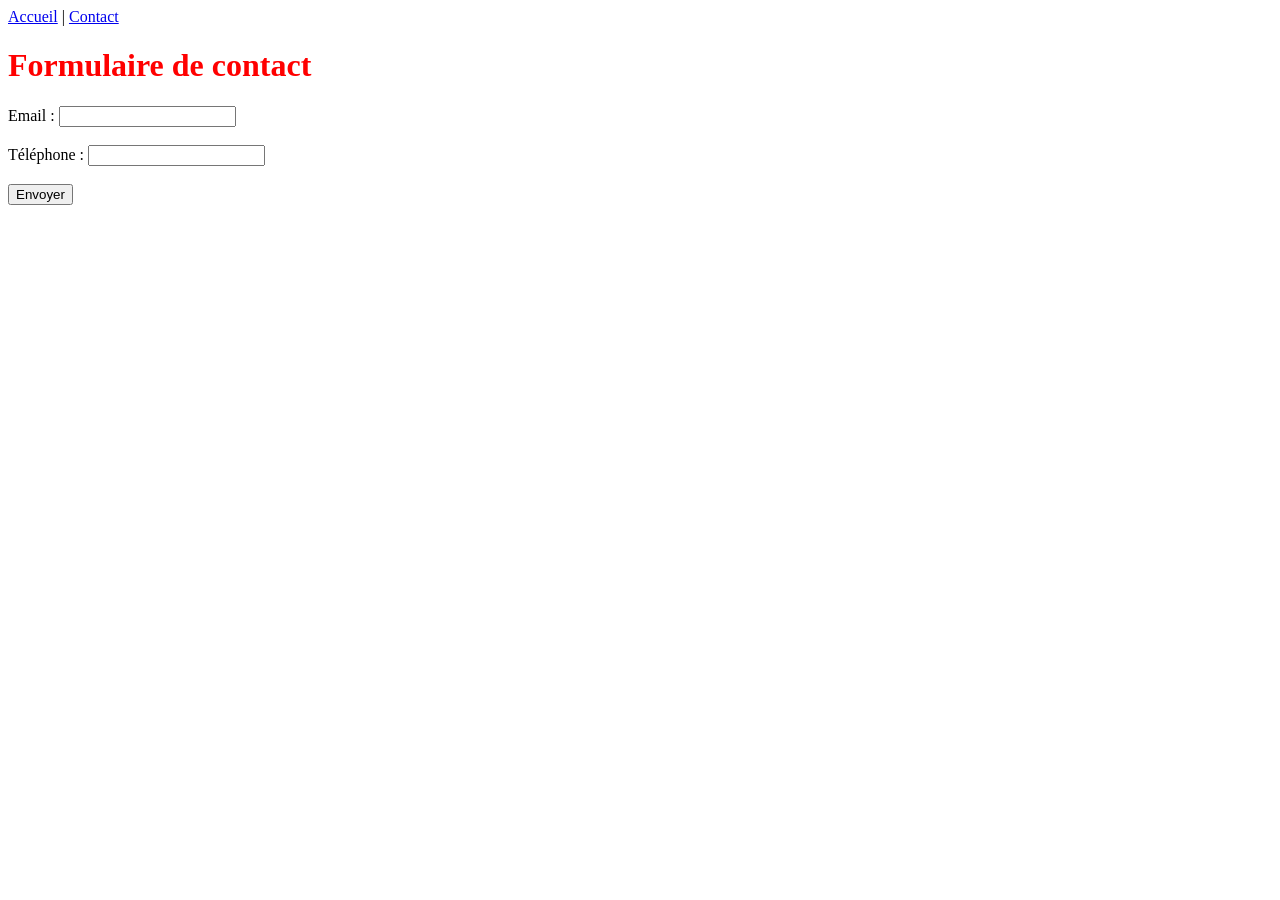
==== contact.html @ 5890fd1d "feat: ajout contact.html" ====
<!doctype html>
<html lang="fr">

<head>
    <meta charset="utf-8">
    <title>Mon Sitte</title>
    <link rel="stylesheet" href="style.css">
</head>

<body>
    <header>
        <nav>
            <a href="index.html">Accueil</a> |
            <a href="contact.html">Contact</a>
        </nav>
    </header>
    <main>
        <form>
            <h1>Formulaire de contact</h1>

            <label for="email">Email :</label>
            <input type="email" id="email" name="email"><br><br>

            <label for="tel">Téléphone :</label>
            <input type="tel" id="tel" name="tel"><br><br>

            <input type="submit" value="Envoyer">
        </form>
    </main>
</body>

</html>
---- style.css ----
h1{
    color: red;
}
h2{
    color: green;
}
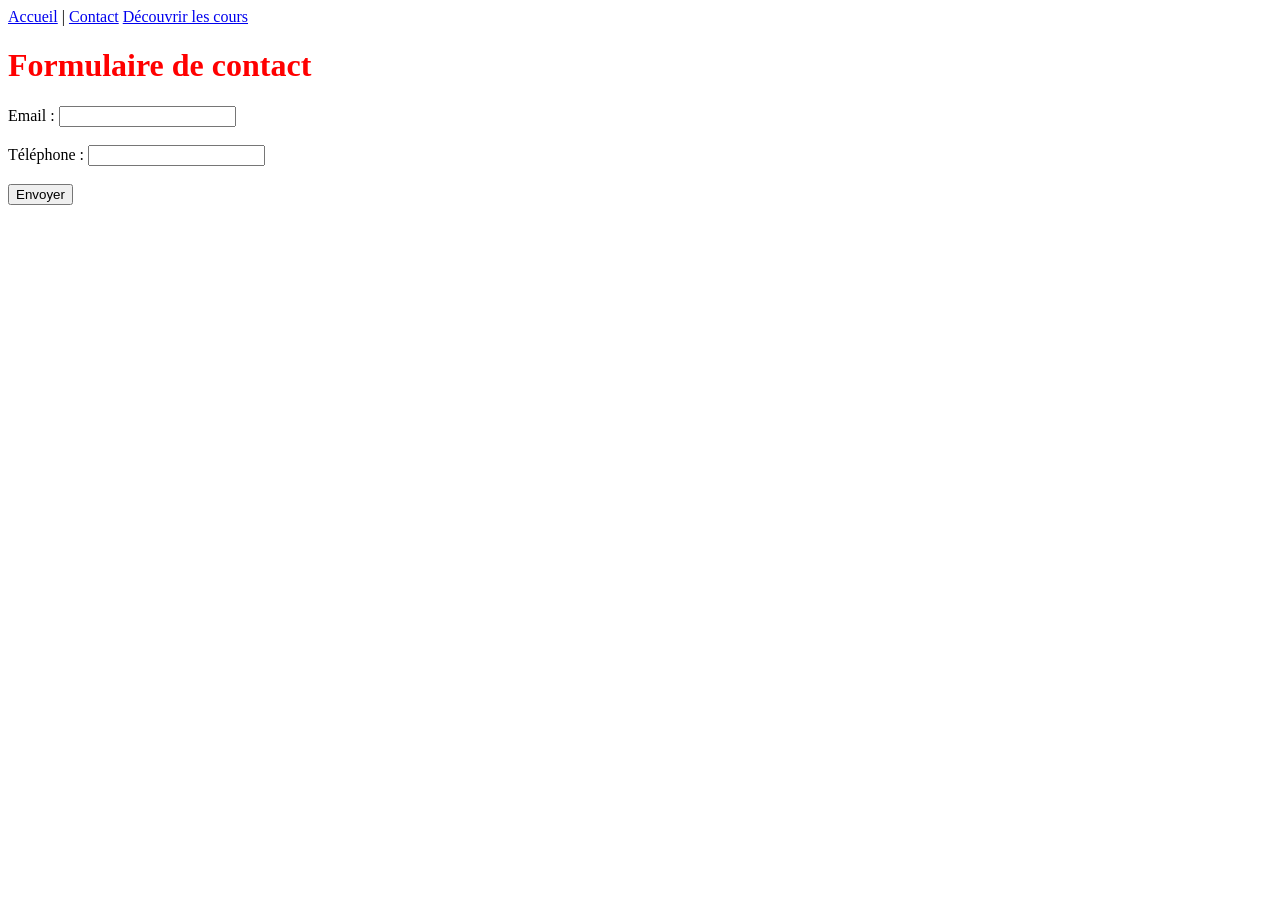
==== commit 4d033f45: "fix: modifications des navbar, et correction de bug" ====
--- a/contact.html
+++ b/contact.html
@@ -3,7 +3,7 @@
 
 <head>
     <meta charset="utf-8">
-    <title>Mon Sitte</title>
+    <title>Contact</title>
     <link rel="stylesheet" href="style.css">
 </head>
 
@@ -12,6 +12,7 @@
         <nav>
             <a href="index.html">Accueil</a> |
             <a href="contact.html">Contact</a>
+            <a href="cours.html">Découvrir les cours</a>
         </nav>
     </header>
     <main>
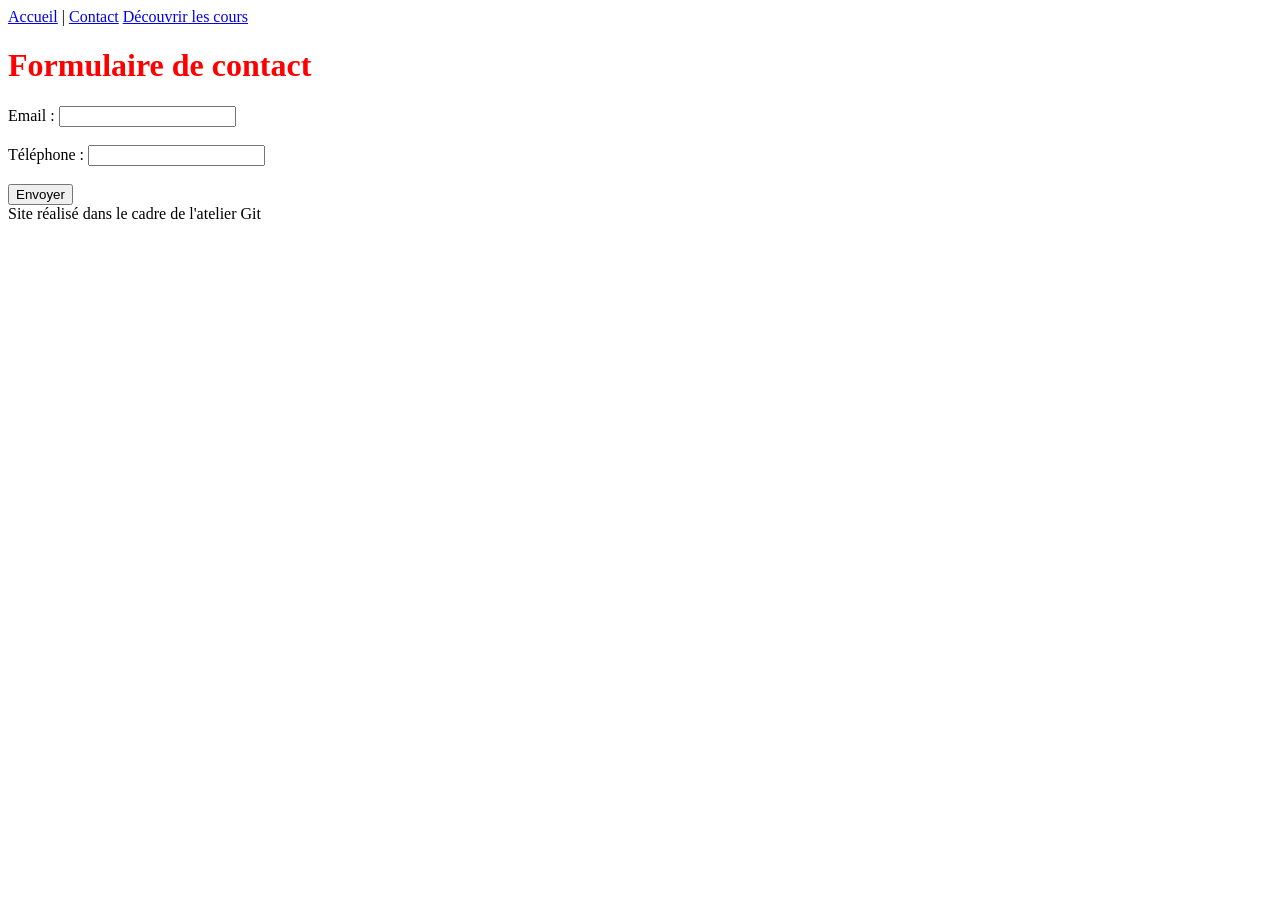
==== commit a3e189cf: "feat: ajoute du footer" ====
--- a/contact.html
+++ b/contact.html
@@ -13,6 +13,7 @@
             <a href="index.html">Accueil</a> |
             <a href="contact.html">Contact</a>
             <a href="cours.html">Découvrir les cours</a>
+
         </nav>
     </header>
     <main>
@@ -29,5 +30,6 @@
         </form>
     </main>
 </body>
+<footer>Site réalisé dans le cadre de l'atelier Git</footer>
 
 </html>
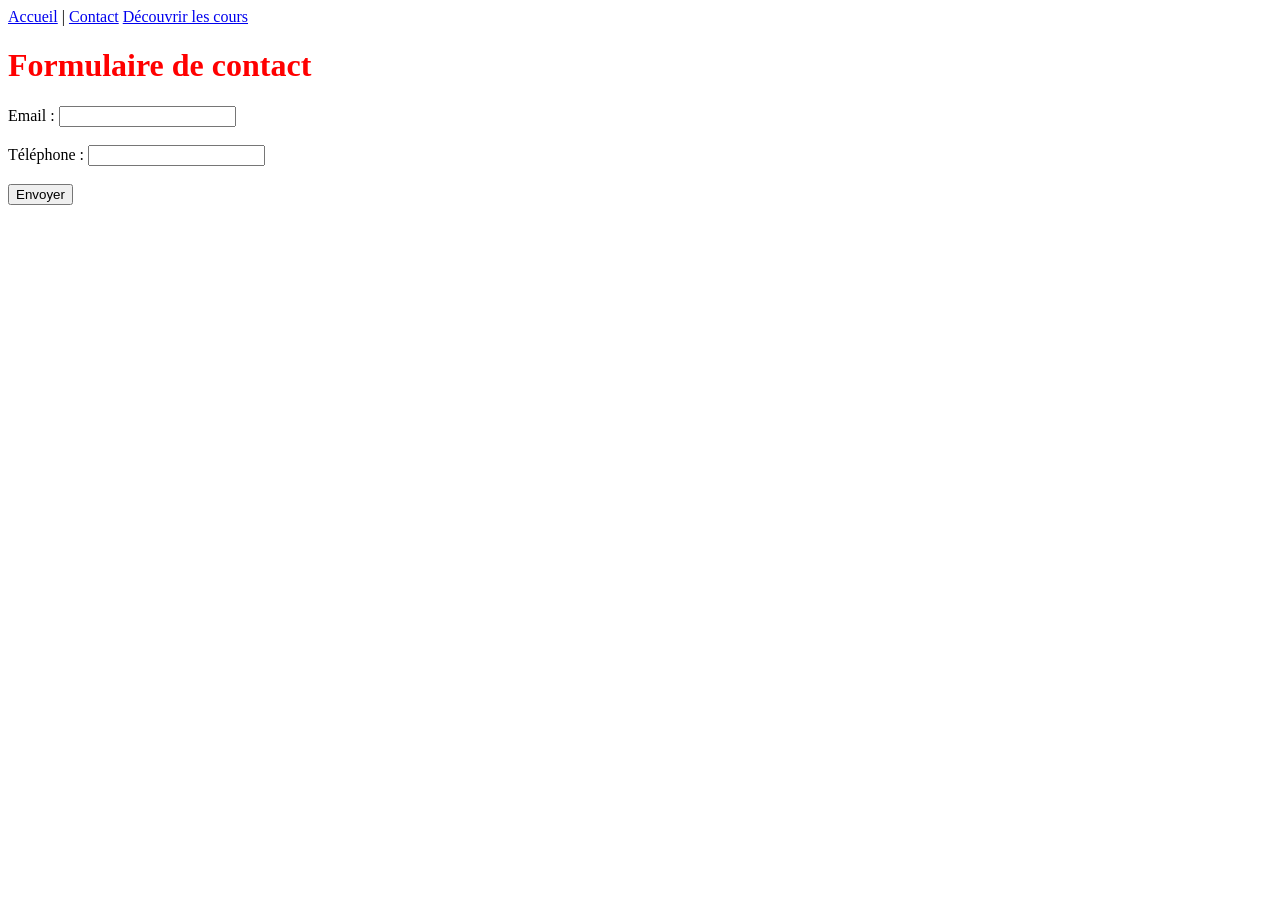
==== commit 12952e15: "Tout marche" ====
--- a/contact.html
+++ b/contact.html
@@ -30,6 +30,4 @@
         </form>
     </main>
 </body>
-<footer>Site réalisé dans le cadre de l'atelier Git</footer>
-
 </html>
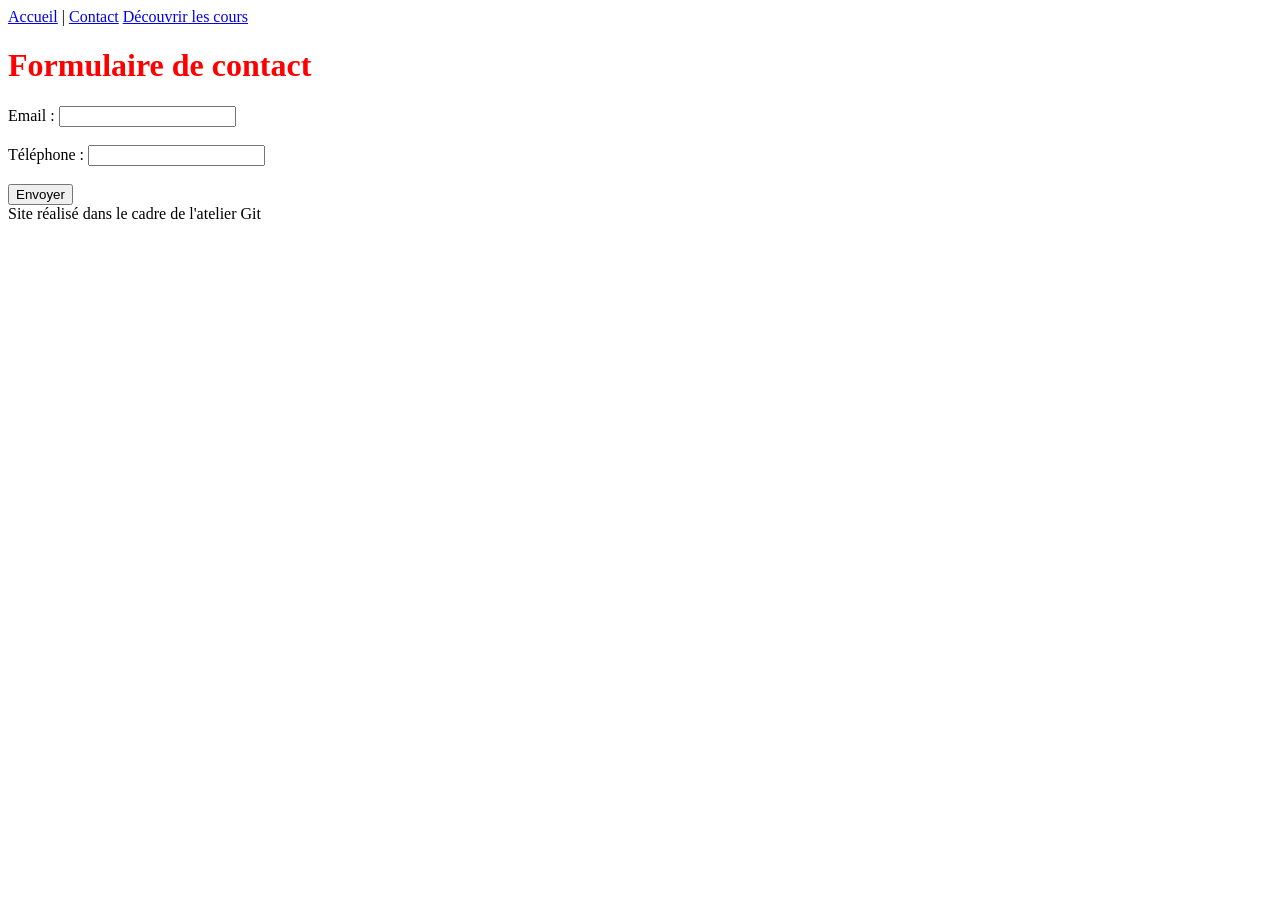
==== commit 4d8b917d: "Merge branch 'master' of https://github.com/Sweemyt/atelier-git-DreamTeam" ====
--- a/contact.html
+++ b/contact.html
@@ -30,4 +30,6 @@
         </form>
     </main>
 </body>
+<footer>Site réalisé dans le cadre de l'atelier Git</footer>
+
 </html>
